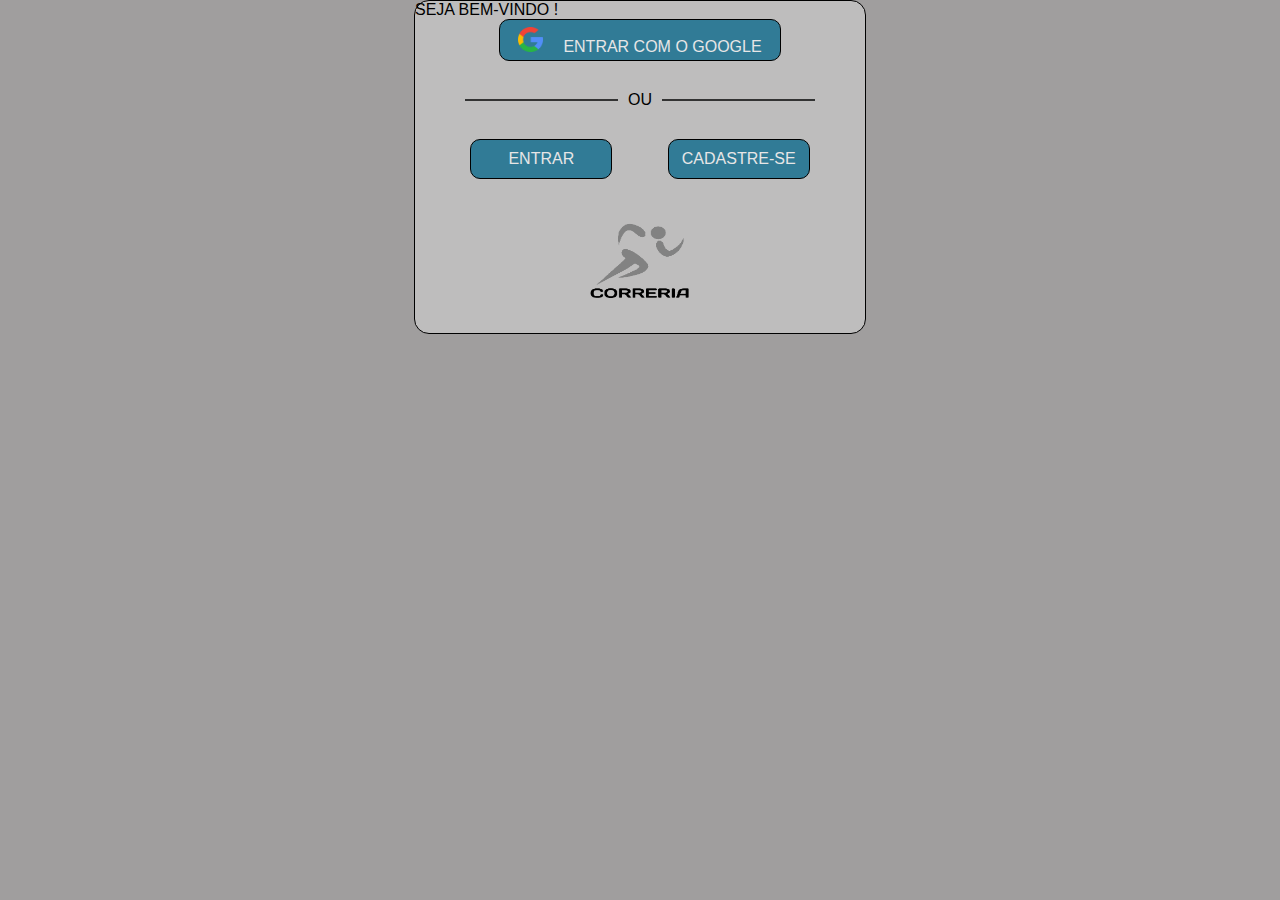
==== Cadastro/cadastro.html @ 5672fc5c "projeto em andamento" ====
<!DOCTYPE html>
<html lang="pt-br">
<head>
    <meta charset="UTF-8">
    <meta http-equiv="X-UA-Compatible" content="IE=edge">
    <meta name="viewport" content="width=device-width, initial-scale=1.0">
    <link rel="shortcut icon" href="../icone/android-chrome-512x512.png" type="image/x-icon">
    <link rel="stylesheet" href="style.css">
    <title>Correria</title>
</head>
<body>
    <!--DIV CENTRAL-->
    <div class="container">
        <p>SEJA BEM-VINDO !</p>
        <!--DIV PARA ENTRAR COM O GOOGLE-->
        <a href="#">
        <div id="google">
            <img class="imggoogle" src="imgs/icone-google.png" width="25px" height="25px" alt="logoGoogle">ENTRAR COM O GOOGLE
        </div>
        </a>
        <fieldset class="Produtos">
            <legend>OU</legend>
        </fieldset>
        <!--DIV PARA OS BOTÕES DE ENTRAR E CADASTRAR-->
        <div class="botoes">
            <a href="">
                <div id="entrar">
                    ENTRAR
                </div>
            </a>
            <!--DIV PARA O BOTÃO DE SE CADASTRAR-->
            <a href="">
                <div id="cadastre-se">
                    CADASTRE-SE
                </div>
            </a>
        </div>
        <p class="img"><img src="imgs/logo.png" height="150px" width="150px" alt="logoCorreria"></p>
    </div>
</body>
</html>
---- Cadastro/style.css ----
*{
    margin: 0px;
    padding: 0px;
    font-family: Arial, Helvetica, sans-serif;
}

body{
    background-color: rgb(160, 158, 158);
}

a{
    text-decoration: none;
    color: rgb(231, 230, 230);
    text-align: center;
}

.container{
    display: block;
    margin: auto;
    background-color: rgba(255, 255, 255, 0.322);
    border: 1px solid black;
    border-radius: 15px;
    width: 450px;
}

fieldset {
     border-top: 2px solid #333;
     border-bottom: none;
     border-left: none;
     border-right: none;
     display: block;
     text-align: center;
     margin-left: 50px;
     margin-right: 50px;
     margin-top: 25px;
     margin-bottom: 25px;
 }
 
 fieldset > legend {
     padding: 5px 10px;
 }

#google{
    display: block;
    margin: auto;
    border:1px solid black;
    border-radius: 10px;
    background-color: #317b96;
    width: 280px;
    text-align: center;
    height: 40px;
}

.imggoogle{
    margin-top: 7px;
    margin-right:20px;
}

.botoes{
    display: flex;
    flex-direction: row;
    justify-content: space-evenly;
}

 #entrar{
    border:1px solid black;
    border-radius: 10px;
    background-color: #317b96;
    width: 120px;
    text-align: center;
    padding: 10px;
 }

 #cadastre-se{
    border:1px solid black;
    border-radius: 10px;
    background-color: #317b96;
    text-align: center;
    width: 120px;
    padding: 10px;
 }

 .img{
    text-align: center;
 }
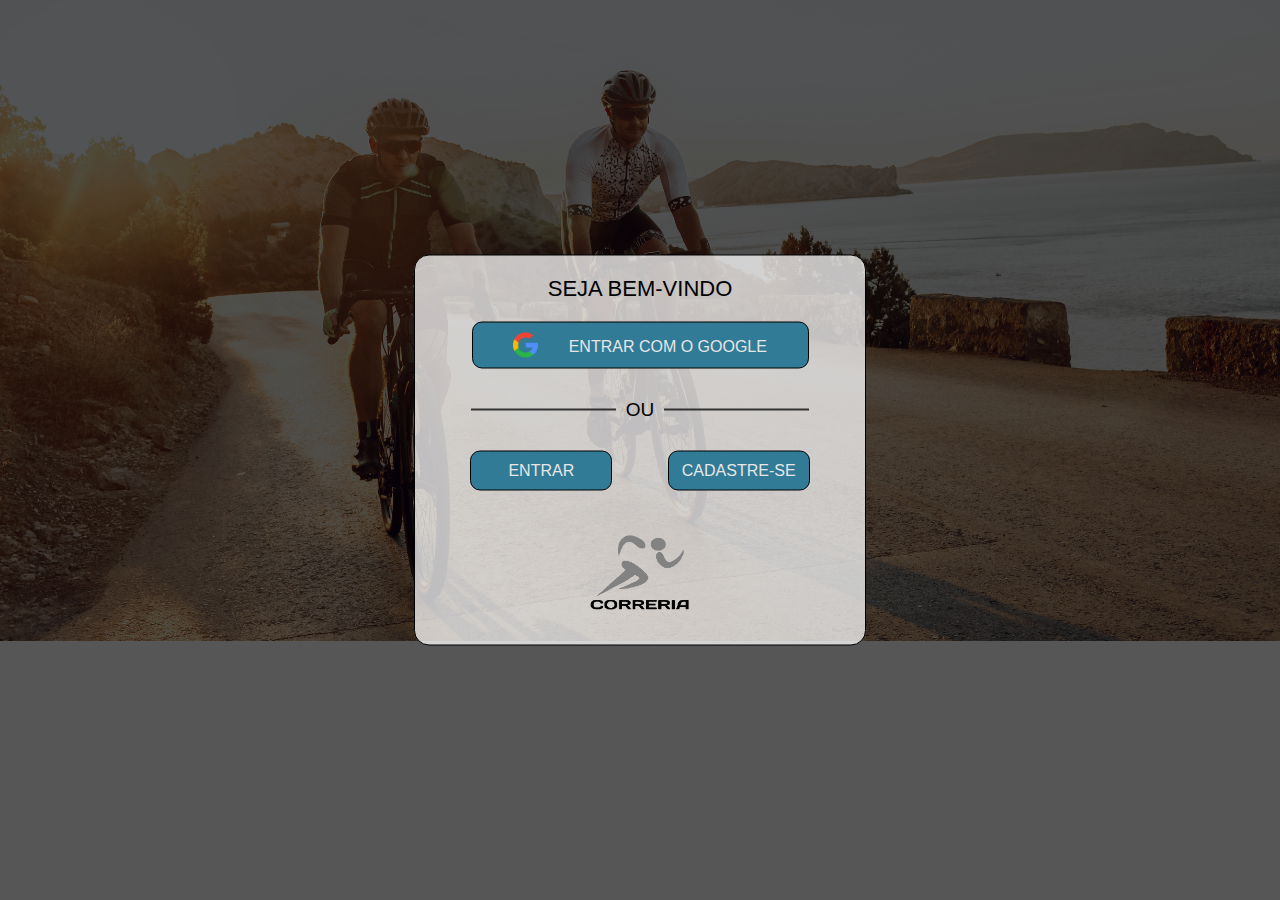
==== commit 940ecd0f: "pagina de registro concluida" ====
--- a/Cadastro/cadastro.html
+++ b/Cadastro/cadastro.html
@@ -11,11 +11,14 @@
 <body>
     <!--DIV CENTRAL-->
     <div class="container">
-        <p>SEJA BEM-VINDO !</p>
+        <h1>SEJA BEM-VINDO</h1>
         <!--DIV PARA ENTRAR COM O GOOGLE-->
         <a href="#">
         <div id="google">
-            <img class="imggoogle" src="imgs/icone-google.png" width="25px" height="25px" alt="logoGoogle">ENTRAR COM O GOOGLE
+            <div class="botao-google">
+                <img src="imgs/icone-google.png" width="25px" height="25px" alt="logoGoogle">
+                <p>ENTRAR COM O GOOGLE</p>
+            </div>
         </div>
         </a>
         <fieldset class="Produtos">
--- a/Cadastro/style.css
+++ b/Cadastro/style.css
@@ -1,11 +1,22 @@
 *{
     margin: 0px;
     padding: 0px;
-    font-family: Arial, Helvetica, sans-serif;
+    font-family: Hind,Arial, Helvetica, sans-serif;
 }
 
 body{
     background-color: rgb(160, 158, 158);
+    background: rgba(0, 0, 0, 0.664)url("imgs/fundo.jpg");
+    background-repeat: no-repeat;
+    background-size: cover;
+    background-blend-mode: darken;
+}
+
+h1{
+    font-weight: 100;
+    font-size: 22px;
+    text-align: center;
+    padding: 20px;
 }
 
 a{
@@ -15,9 +26,11 @@
 }
 
 .container{
-    display: block;
-    margin: auto;
-    background-color: rgba(255, 255, 255, 0.322);
+    position: absolute;
+    top: 50%;
+    left: 50%;
+    transform: translate(-50%, -50%);
+    background-color: rgba(255, 255, 255, 0.747);
     border: 1px solid black;
     border-radius: 15px;
     width: 450px;
@@ -30,14 +43,15 @@
      border-right: none;
      display: block;
      text-align: center;
-     margin-left: 50px;
-     margin-right: 50px;
+     margin-left: 56px;
+     margin-right: 56px;
      margin-top: 25px;
      margin-bottom: 25px;
  }
  
  fieldset > legend {
      padding: 5px 10px;
+     font-size: 19px;
  }
 
 #google{
@@ -46,15 +60,20 @@
     border:1px solid black;
     border-radius: 10px;
     background-color: #317b96;
-    width: 280px;
+    width:315px;
     text-align: center;
-    height: 40px;
+    padding: 10px;
 }
 
-.imggoogle{
-    margin-top: 7px;
-    margin-right:20px;
-}
+.botao-google{
+    display: flex;
+    flex-direction: row;
+    justify-content: space-evenly;
+ }
+
+ .botao-google > p{
+    margin-top: 4.5px;
+ }
 
 .botoes{
     display: flex;
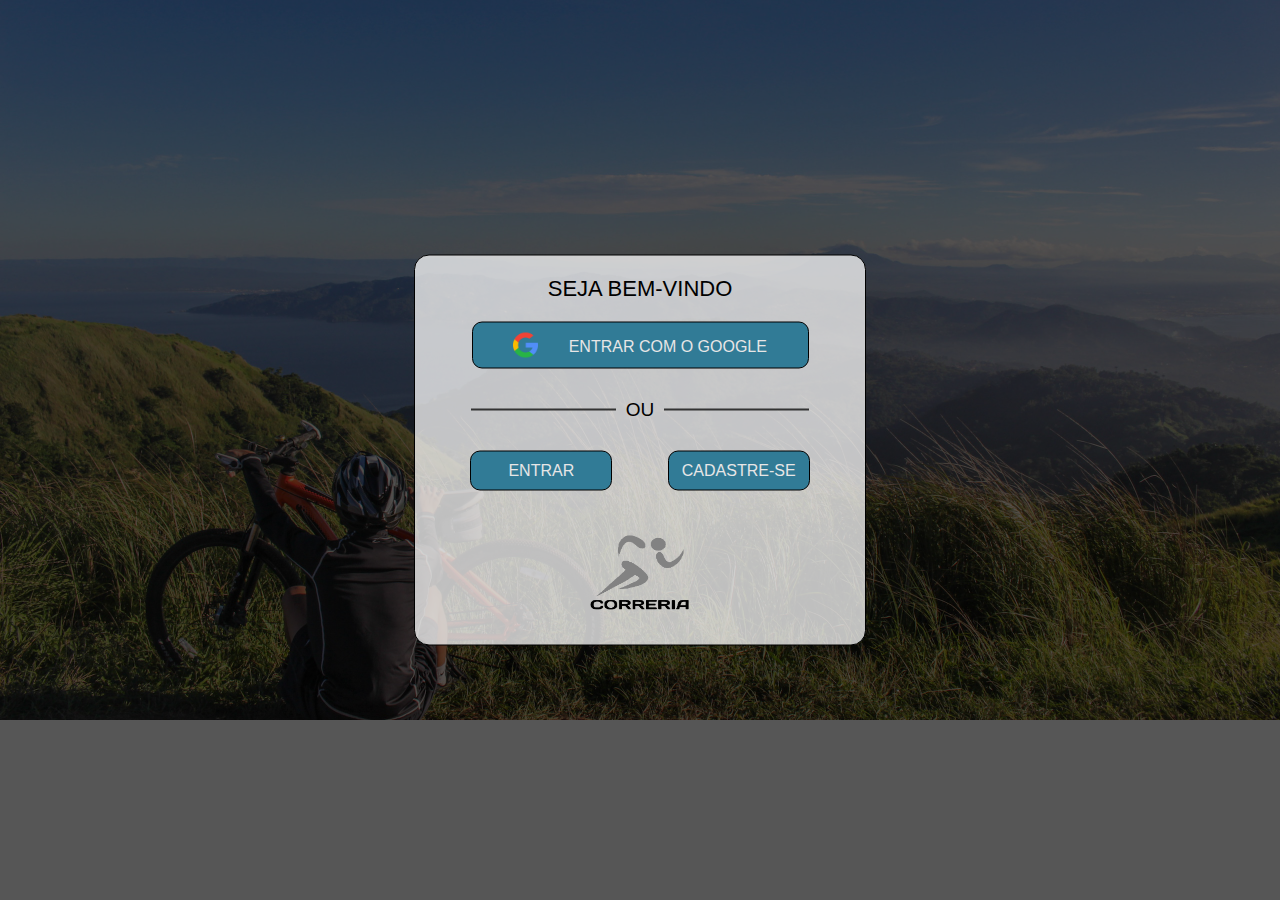
==== commit 513ecb5e: "telas de cadastro e login responsivas" ====
--- a/Cadastro/cadastro.html
+++ b/Cadastro/cadastro.html
@@ -6,6 +6,7 @@
     <meta name="viewport" content="width=device-width, initial-scale=1.0">
     <link rel="shortcut icon" href="../icone/android-chrome-512x512.png" type="image/x-icon">
     <link rel="stylesheet" href="style.css">
+    <link rel="stylesheet" href="media-queries.css">
     <title>Correria</title>
 </head>
 <body>
--- a/Cadastro/style.css
+++ b/Cadastro/style.css
@@ -5,11 +5,7 @@
 }
 
 body{
-    background-color: rgb(160, 158, 158);
-    background: rgba(0, 0, 0, 0.664)url("imgs/fundo.jpg");
-    background-repeat: no-repeat;
-    background-size: cover;
-    background-blend-mode: darken;
+    background-color: #317b96;
 }
 
 h1{
--- a/Cadastro/media-queries.css
+++ b/Cadastro/media-queries.css
@@ -0,0 +1,22 @@
+@charset "UTF-8";
+
+@media  screen and (min-width:768px) and (max-width:1100px) {
+    body{
+        background-color: rgb(160, 158, 158);
+        background: rgba(0, 0, 0, 0.664)url("imgs/fundo-tablet.jpg");
+        background-repeat: no-repeat;
+        background-size: cover;
+        background-blend-mode: darken;
+    }
+}
+
+@media screen and (min-width:1100px){
+    body{
+        background-color: rgb(160, 158, 158);
+        background: rgba(0, 0, 0, 0.664)url("imgs/fundo-pc.jpg");
+        background-repeat: no-repeat;
+
+        background-size: cover;
+        background-blend-mode: darken;
+    }
+}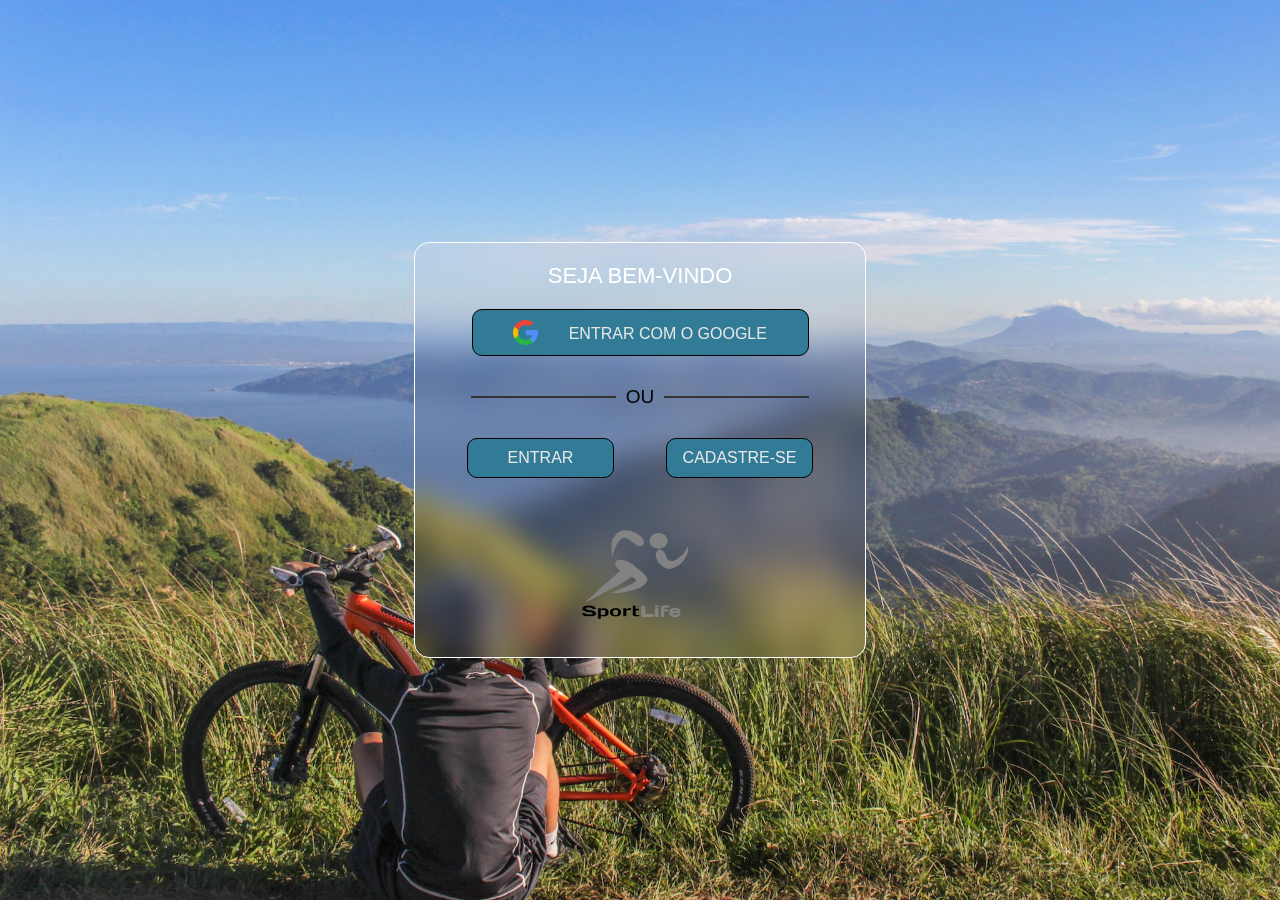
==== commit 4ebe1363: "atualizacoes" ====
--- a/Cadastro/cadastro.html
+++ b/Cadastro/cadastro.html
@@ -7,7 +7,7 @@
     <link rel="shortcut icon" href="../icone/android-chrome-512x512.png" type="image/x-icon">
     <link rel="stylesheet" href="style.css">
     <link rel="stylesheet" href="media-queries.css">
-    <title>Correria</title>
+    <title>SportLife</title>
 </head>
 <body>
     <!--DIV CENTRAL-->
@@ -39,7 +39,7 @@
                 </div>
             </a>
         </div>
-        <p class="img"><img src="imgs/logo.png" height="150px" width="150px" alt="logoCorreria"></p>
+        <p class="img"><img src="../icone/Logo.png" height="175px" width="175px" alt="logoCorreria"></p>
     </div>
 </body>
 </html>--- a/Cadastro/style.css
+++ b/Cadastro/style.css
@@ -1,7 +1,7 @@
 *{
     margin: 0px;
     padding: 0px;
-    font-family: Hind,Arial, Helvetica, sans-serif;
+    font-family: Arial, Helvetica, sans-serif;
 }
 
 body{
@@ -13,6 +13,7 @@
     font-size: 22px;
     text-align: center;
     padding: 20px;
+    color: white;
 }
 
 a{
@@ -26,8 +27,9 @@
     top: 50%;
     left: 50%;
     transform: translate(-50%, -50%);
-    background-color: rgba(255, 255, 255, 0.747);
-    border: 1px solid black;
+    background-color: transparent;
+    backdrop-filter: blur(15px);
+    border: 1px solid white;
     border-radius: 15px;
     width: 450px;
 }
@@ -59,6 +61,13 @@
     width:315px;
     text-align: center;
     padding: 10px;
+    transition: .5s;
+}
+
+#google:hover{
+    -webkit-transform: scale(1.1);
+    -ms-transform: scale(1.1);
+    transform: scale(1.1);
 }
 
 .botao-google{
@@ -81,9 +90,16 @@
     border:1px solid black;
     border-radius: 10px;
     background-color: #317b96;
-    width: 120px;
+    width: 125px;
     text-align: center;
     padding: 10px;
+    transition: .5s;
+ }
+
+ #entrar:hover{
+    -webkit-transform: scale(1.1);
+    -ms-transform: scale(1.1);
+    transform: scale(1.1);
  }
 
  #cadastre-se{
@@ -91,8 +107,15 @@
     border-radius: 10px;
     background-color: #317b96;
     text-align: center;
-    width: 120px;
+    width: 125px;
     padding: 10px;
+    transition: .5s;
+ }
+
+ #cadastre-se:hover{
+    -webkit-transform: scale(1.1);
+    -ms-transform: scale(1.1);
+    transform: scale(1.1);
  }
 
  .img{
--- a/Cadastro/media-queries.css
+++ b/Cadastro/media-queries.css
@@ -3,20 +3,21 @@
 @media  screen and (min-width:768px) and (max-width:1100px) {
     body{
         background-color: rgb(160, 158, 158);
-        background: rgba(0, 0, 0, 0.664)url("imgs/fundo-tablet.jpg");
+        background:url("imgs/fundo-tablet.jpg");
         background-repeat: no-repeat;
         background-size: cover;
-        background-blend-mode: darken;
+        width: 100vw;
+        height: 100vh;
     }
 }
 
 @media screen and (min-width:1100px){
     body{
         background-color: rgb(160, 158, 158);
-        background: rgba(0, 0, 0, 0.664)url("imgs/fundo-pc.jpg");
+        background:url("imgs/fundo-pc.jpg");
         background-repeat: no-repeat;
-
         background-size: cover;
-        background-blend-mode: darken;
+        width: 100vw;
+        height: 100vh;
     }
 }